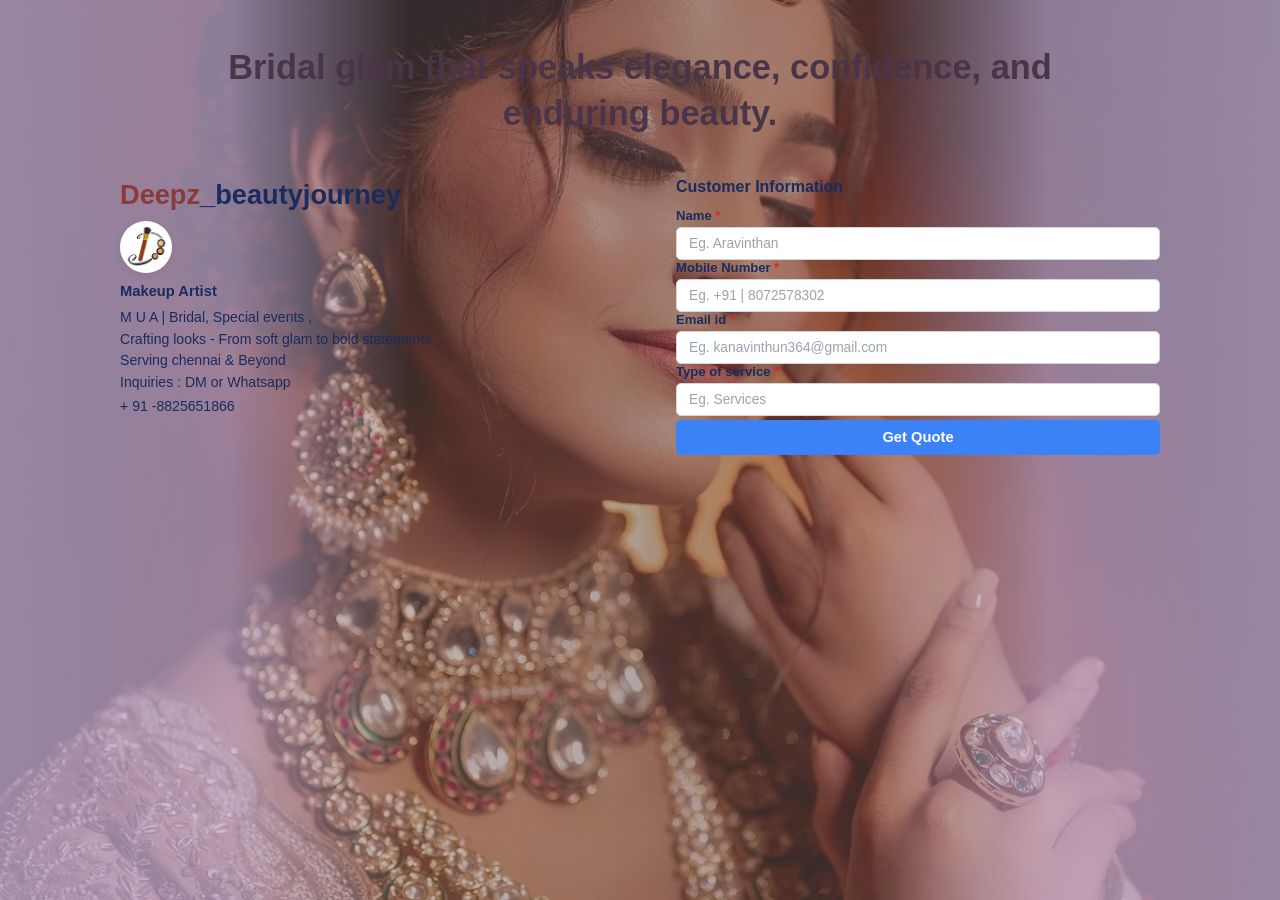
==== index.html @ bade5e91 "initial commit" ====
<!DOCTYPE html>
<html lang="en">
<head>
  <meta charset="UTF-8" />
  <meta name="viewport" content="width=device-width, initial-scale=1.0" />
  <title>Deepz_beautyjourney | Makeup Artist</title>
  <link rel="stylesheet" href="styles.css" />
</head>
<body>
  <div class="page-bg" aria-hidden="true"></div>
  <div class="page">
    <h1 class="header-slogan" id="slogan">Bridal glam that speaks elegance, confidence, and enduring beauty.</h1>

    <main class="main-content">
      <section class="profile-section" aria-label="Artist information">
        <h2 class="profile-name">
          <span class="profile-name-primary" id="profile-name-primary">Deepz</span><span class="profile-name-secondary" id="profile-name-secondary">_beautyjourney</span>
        </h2>
        <div class="profile-logo">
          <img src="icon.png" alt="" />
        </div>
        <p class="profile-title" id="profile-title">Makeup Artist</p>
        <div class="profile-details">
          <p id="profile-tagline">M U A | Bridal, Special events ,</p>
          <p id="profile-description">Crafting looks - From soft glam to bold statements</p>
          <p id="profile-location">Serving chennai &amp; Beyond</p>
          <p id="profile-inquiries">Inquiries : DM or Whatsapp</p>
          <p class="profile-phone" id="profile-phone">+ 91 -8825651866</p>
        </div>
      </section>

      <section class="form-section" aria-label="Customer information form">
        <h2 class="form-title" id="form-title">Customer Information</h2>
        <form id="quote-form" novalidate action="#" method="post">
          <div class="form-group">
            <label for="name">Name <span class="required">*</span></label>
            <input type="text" id="name" name="name" placeholder="Eg. Aravinthan" required />
            <span class="error-msg" id="error-name">Please enter your name</span>
          </div>
          <div class="form-group">
            <label for="mobile">Mobile Number <span class="required">*</span></label>
            <input type="tel" id="mobile" name="mobile" placeholder="Eg. +91 | 8072578302" maxlength="10" inputmode="numeric" pattern="[0-9]{10}" required />
            <span class="error-msg" id="error-mobile">Please enter a 10 digit mobile number</span>
          </div>
          <div class="form-group">
            <label for="email">Email id <span class="required">*</span></label>
            <input type="email" id="email" name="email" placeholder="Eg. kanavinthun364@gmail.com" required />
            <span class="error-msg" id="error-email">Please enter your email id</span>
          </div>
          <div class="form-group">
            <label for="service">Type of service <span class="required">*</span></label>
            <input type="text" id="service" name="service" placeholder="Eg. Services" required />
            <span class="error-msg" id="error-service">Please enter type of service</span>
          </div>
          <button type="submit" class="submit-btn" id="submit-btn">Get Quote</button>
        </form>
      </section>
    </main>
  </div>

  <script src="content.js"></script>
  <script>
    function applyPageContent(data) {
      if (!data) return;

      document.getElementById("slogan").textContent = data.header.slogan;
      var namePrimary = document.getElementById("profile-name-primary");
      var nameSecondary = document.getElementById("profile-name-secondary");
      namePrimary.textContent = data.profile.namePrimary;
      nameSecondary.textContent = data.profile.nameSecondary;
      if (data.profile.namePrimaryColor) namePrimary.style.color = data.profile.namePrimaryColor;
      if (data.profile.nameSecondaryColor) nameSecondary.style.color = data.profile.nameSecondaryColor;
      document.getElementById("profile-title").textContent = data.profile.title;
      document.getElementById("profile-tagline").textContent = data.profile.tagline;
      document.getElementById("profile-description").textContent = data.profile.description;
      document.getElementById("profile-location").textContent = data.profile.location;
      document.getElementById("profile-inquiries").textContent = data.profile.inquiries;
      document.getElementById("profile-phone").textContent = data.profile.phone;
      document.getElementById("form-title").textContent = data.form.title;
      document.getElementById("submit-btn").textContent = data.form.submitButton;

      data.form.fields.forEach(function (field) {
        var input = document.getElementById(field.id);
        if (input) {
          input.placeholder = field.placeholder;
          input.required = field.required;
          if (field.maxLength) input.maxLength = field.maxLength;
          if (field.type !== "textarea") {
            input.type = field.type;
          }
          var label = document.querySelector('label[for="' + field.id + '"]');
          if (label) {
            label.innerHTML = field.label + ' <span class="required">*</span>';
          }
        }
      });
    }

    applyPageContent(window.pageContent);

    var responseFileHandle = null;

    function formatResponseEntry(formData) {
      var now = new Date();
      return {
        submitted_at: now.toLocaleString("en-IN", { hour12: false }),
        name: formData.name,
        mobile: formData.mobile,
        email: formData.email,
        service: formData.service
      };
    }

    function getResponseFileHandle() {
      if (responseFileHandle) {
        return Promise.resolve(responseFileHandle);
      }
      if (!window.showOpenFilePicker) {
        return Promise.reject(new Error("File picker not supported"));
      }
      return window.showOpenFilePicker({
        id: "deepz-response-file",
        multiple: false,
        suggestedName: "ResponseFile.json",
        types: [{ description: "JSON", accept: { "application/json": [".json"] } }]
      }).then(function (handles) {
        responseFileHandle = handles[0];
        return responseFileHandle;
      });
    }

    function saveToResponseFileClient(entry) {
      return getResponseFileHandle().then(function (handle) {
        return handle.getFile().then(function (file) {
          return file.text().then(function (existing) {
            var responses = [];
            if (existing.trim()) {
              try {
                var parsed = JSON.parse(existing);
                if (Array.isArray(parsed)) {
                  responses = parsed;
                }
              } catch (err) {
                responses = [];
              }
            }
            responses.push(entry);
            var jsonText = JSON.stringify(responses, null, 2);
            return handle.createWritable().then(function (writable) {
              return writable.write(jsonText).then(function () {
                return writable.close();
              });
            });
          });
        });
      }).then(function () {
        return { ok: true, data: { success: true } };
      });
    }

    function saveSubmissionToFile(formData) {
      var isHttp = window.location.protocol === "http:" || window.location.protocol === "https:";

      if (isHttp) {
        return fetch("save.php", {
          method: "POST",
          headers: { "Content-Type": "application/json" },
          body: JSON.stringify(formData)
        }).then(function (res) {
          return res.text().then(function (text) {
            var data = {};
            try {
              data = JSON.parse(text);
            } catch (err) {
              data = { success: false, message: "Save failed" };
            }
            return { ok: res.ok, data: data };
          });
        }).catch(function () {
          var entry = formatResponseEntry(formData);
          return saveToResponseFileClient(entry);
        });
      }

      var entry = formatResponseEntry(formData);
      return saveToResponseFileClient(entry);
    }

    var fields = [
      { id: "name", error: "error-name", emptyMsg: "Please enter your name" },
      { id: "mobile", error: "error-mobile", emptyMsg: "Please enter a 10 digit mobile number", invalidMsg: "Please enter a 10 digit mobile number" },
      { id: "email", error: "error-email", emptyMsg: "Please enter your email id" },
      { id: "service", error: "error-service", emptyMsg: "Please enter type of service" }
    ];

    function validateForm() {
      var valid = true;
      fields.forEach(function (field) {
        var input = document.getElementById(field.id);
        var errorEl = document.getElementById(field.error);
        if (!input || !errorEl) return;

        var value = input.value.trim();
        var empty = !value;
        var emailInvalid = field.id === "email" && value && !/^[^\s@]+@[^\s@]+\.[^\s@]+$/.test(value);
        var mobileInvalid = field.id === "mobile" && value && !/^[0-9]{10}$/.test(value);

        if (empty) {
          errorEl.textContent = field.emptyMsg;
          errorEl.classList.add("show");
          input.classList.add("invalid");
          valid = false;
        } else if (mobileInvalid) {
          errorEl.textContent = field.invalidMsg;
          errorEl.classList.add("show");
          input.classList.add("invalid");
          valid = false;
        } else if (emailInvalid) {
          errorEl.textContent = "Please enter a valid email id";
          errorEl.classList.add("show");
          input.classList.add("invalid");
          valid = false;
        } else {
          errorEl.classList.remove("show");
          input.classList.remove("invalid");
        }
      });
      return valid;
    }

    var mobileInput = document.getElementById("mobile");
    if (mobileInput) {
      mobileInput.addEventListener("input", function () {
        this.value = this.value.replace(/\D/g, "").slice(0, 10);
        var errorEl = document.getElementById("error-mobile");
        if (/^[0-9]{10}$/.test(this.value)) {
          errorEl.classList.remove("show");
          this.classList.remove("invalid");
        }
      });
    }

    fields.forEach(function (field) {
      if (field.id === "mobile") return;
      var input = document.getElementById(field.id);
      if (!input) return;
      input.addEventListener("input", function () {
        var errorEl = document.getElementById(field.error);
        if (this.value.trim()) {
          errorEl.classList.remove("show");
          this.classList.remove("invalid");
        }
      });
    });

    document.getElementById("quote-form").addEventListener("submit", function (e) {
      e.preventDefault();
      if (!validateForm()) return;

      var form = e.target;
      var submitBtn = document.getElementById("submit-btn");
      var formData = {
        name: document.getElementById("name").value.trim(),
        mobile: document.getElementById("mobile").value.trim(),
        email: document.getElementById("email").value.trim(),
        service: document.getElementById("service").value.trim()
      };

      submitBtn.disabled = true;

      saveSubmissionToFile(formData)
        .then(function (result) {
          if (result.ok && result.data.success) {
            alert("Thank you! Your quote request has been received.");
            form.reset();
          } else {
            alert(result.data.message || "Could not save. Please try again.");
          }
        })
        .catch(function () {
          alert("Could not save to ResponseFile.json. Please select ResponseFile.json when asked.");
        })
        .finally(function () {
          submitBtn.disabled = false;
        });
    });
  </script>
</body>
</html>
---- styles.css ----
*,
*::before,
*::after {
  box-sizing: border-box;
  margin: 0;
  padding: 0;
}

:root {
  --headline-color: #4a3548;
  --text-blue: #1a2b5f;
  --name-primary: #8b3a3a;
  --button-blue: #3b82f6;
  --button-hover: #2563eb;
  --input-border: #d1d5db;
  --required-red: #dc2626;
}

html {
  font-size: 16px;
}

body {
  min-height: 100vh;
  font-family: "Segoe UI", Roboto, Arial, sans-serif;
  color: var(--text-blue);
  overflow-x: hidden;
}

.page-bg {
  position: fixed;
  inset: 0;
  z-index: 0;
  min-height: 100vh;
  background-color: #d8c8d8;
  background-image:
    linear-gradient(
      to right,
      rgba(188, 168, 208, 0.78) 0%,
      rgba(188, 168, 208, 0.72) 18%,
      rgba(110, 85, 95, 0.42) 32%,
      rgba(95, 75, 85, 0.48) 50%,
      rgba(110, 85, 95, 0.42) 68%,
      rgba(188, 168, 208, 0.72) 82%,
      rgba(188, 168, 208, 0.78) 100%
    ),
    url("Background.jpeg");
  background-position: center center, center center;
  background-size: 100% 100%, cover;
  background-repeat: no-repeat, no-repeat;
}

.page {
  position: relative;
  z-index: 1;
  min-height: 100vh;
  display: flex;
  flex-direction: column;
  align-items: center;
  padding: 2.75rem 2rem 3rem;
}

.header-slogan {
  font-family: "Segoe UI", Roboto, Arial, sans-serif;
  font-size: clamp(1.5rem, 3.2vw, 2.15rem);
  font-weight: 700;
  color: var(--headline-color);
  text-align: center;
  margin-bottom: 2.5rem;
  line-height: 1.35;
  max-width: 900px;
  padding: 0 0.5rem;
}

.main-content {
  display: grid;
  grid-template-columns: 1fr 1fr;
  gap: 1.5rem 4.5rem;
  width: 100%;
  max-width: 1040px;
  align-items: start;
}

.profile-section {
  display: flex;
  flex-direction: column;
  gap: 0.2rem;
  padding-top: 0.15rem;
}

.profile-name {
  font-size: clamp(1.3rem, 2.4vw, 1.7rem);
  font-weight: 700;
  margin-bottom: 0.4rem;
  line-height: 1.2;
}

.profile-name-primary {
  color: var(--name-primary);
}

.profile-name-secondary {
  color: var(--text-blue);
}

.profile-logo {
  width: 52px;
  height: 52px;
  border-radius: 50%;
  background: #fff;
  display: flex;
  align-items: center;
  justify-content: center;
  margin-bottom: 0.4rem;
  box-shadow: 0 2px 8px rgba(0, 0, 0, 0.08);
  overflow: hidden;
  flex-shrink: 0;
}

.profile-logo img {
  width: 90%;
  height: 90%;
  object-fit: contain;
}

.profile-title {
  font-size: 0.92rem;
  font-weight: 700;
  color: var(--text-blue);
  margin-bottom: 0.3rem;
}

.profile-details {
  display: flex;
  flex-direction: column;
  gap: 0.05rem;
  font-size: 0.88rem;
  line-height: 1.48;
  color: var(--text-blue);
}

.profile-phone {
  margin-top: 0.15rem;
  font-weight: 500;
}

.form-section {
  display: flex;
  flex-direction: column;
  gap: 0.7rem;
  padding-top: 0.1rem;
}

.form-title {
  font-size: 1rem;
  font-weight: 700;
  color: var(--text-blue);
  margin-bottom: 0.05rem;
}

.form-group {
  display: flex;
  flex-direction: column;
  gap: 0.25rem;
}

.form-group label {
  font-size: 0.82rem;
  font-weight: 600;
  color: var(--text-blue);
}

.required {
  color: var(--required-red);
}

.form-group input,
.form-group textarea {
  width: 100%;
  padding: 0.5rem 0.75rem;
  border: 1px solid var(--input-border);
  border-radius: 5px;
  background: #fff;
  font-size: 0.86rem;
  font-family: inherit;
  color: var(--text-blue);
  outline: none;
  transition: border-color 0.2s, box-shadow 0.2s;
  resize: vertical;
}

.form-group textarea {
  min-height: 100px;
}

.form-group input::placeholder,
.form-group textarea::placeholder {
  color: #9ca3af;
}

.form-group input:focus,
.form-group textarea:focus {
  border-color: var(--button-blue);
  box-shadow: 0 0 0 2px rgba(59, 130, 246, 0.15);
}

.form-group input.invalid,
.form-group textarea.invalid {
  border-color: var(--required-red);
}

.error-msg {
  display: none;
  font-size: 0.74rem;
  color: var(--required-red);
}

.error-msg.show {
  display: block;
}

.submit-btn {
  margin-top: 0.2rem;
  width: 100%;
  padding: 0.6rem 1.5rem;
  background: var(--button-blue);
  color: #fff;
  border: none;
  border-radius: 5px;
  font-size: 0.92rem;
  font-weight: 600;
  cursor: pointer;
  transition: background 0.2s;
}

.submit-btn:hover {
  background: var(--button-hover);
}

.submit-btn:active {
  transform: scale(0.99);
}

.submit-btn:disabled {
  opacity: 0.7;
  cursor: not-allowed;
}

@media (max-width: 768px) {
  .page-bg {
    background-position: center center, center center;
    background-size: 100% 100%, cover;
  }

  .page {
    padding: 1.75rem 1.25rem 2.5rem;
  }

  .main-content {
    grid-template-columns: 1fr;
    gap: 1.75rem;
  }

  .header-slogan {
    margin-bottom: 1.5rem;
    font-size: 1.3rem;
  }
}
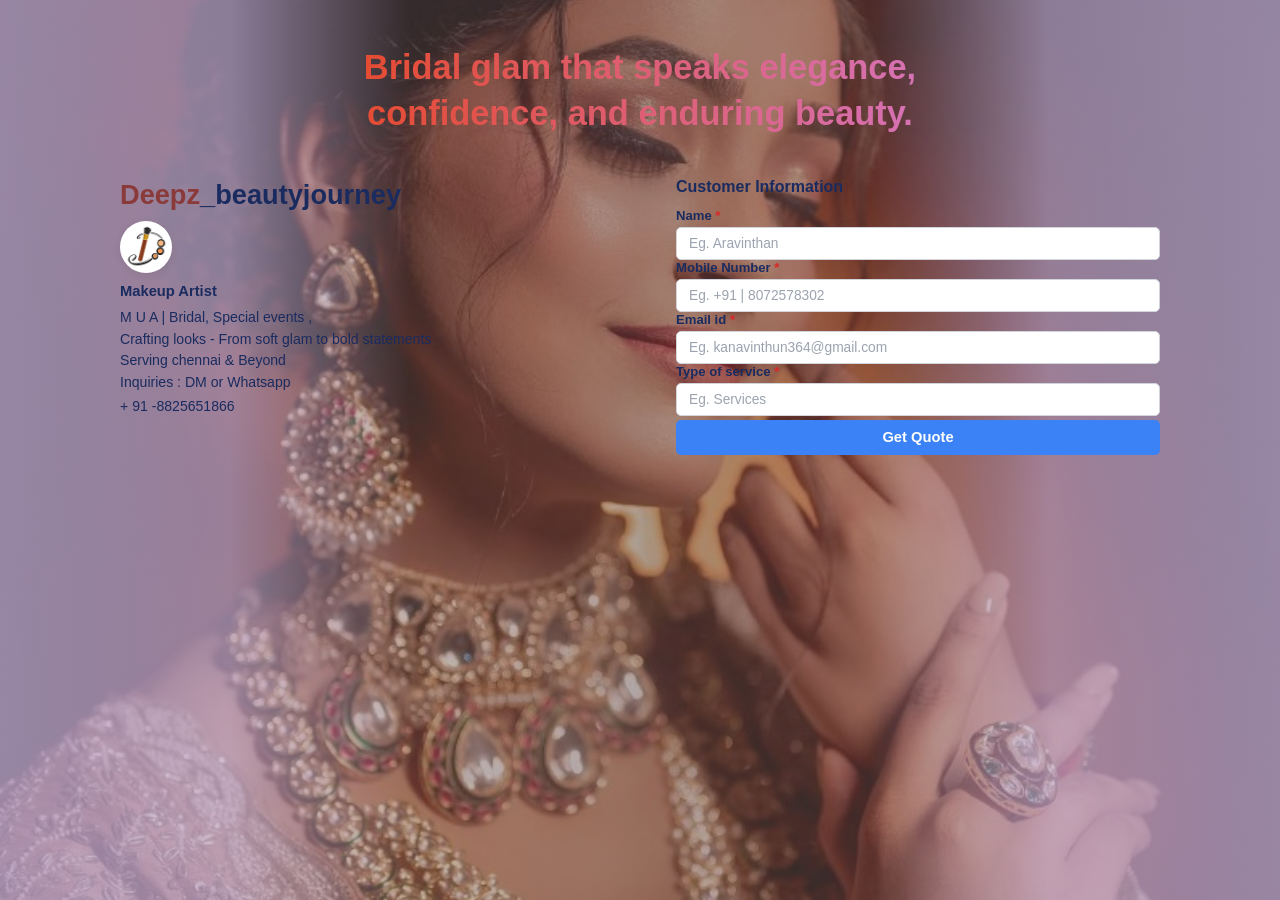
==== commit b50141c4: "changes-kanimozhi" ====
--- a/index.html
+++ b/index.html
@@ -9,7 +9,7 @@
 <body>
   <div class="page-bg" aria-hidden="true"></div>
   <div class="page">
-    <h1 class="header-slogan" id="slogan">Bridal glam that speaks elegance, confidence, and enduring beauty.</h1>
+    <h1 class="header-slogan" id="slogan">Bridal glam that speaks elegance,<br />confidence, and enduring beauty.</h1>
 
     <main class="main-content">
       <section class="profile-section" aria-label="Artist information">
@@ -63,7 +63,7 @@
     function applyPageContent(data) {
       if (!data) return;
 
-      document.getElementById("slogan").textContent = data.header.slogan;
+      document.getElementById("slogan").innerHTML = data.header.slogan;
       var namePrimary = document.getElementById("profile-name-primary");
       var nameSecondary = document.getElementById("profile-name-secondary");
       namePrimary.textContent = data.profile.namePrimary;
--- a/styles.css
+++ b/styles.css
@@ -18,10 +18,13 @@
 
 html {
   font-size: 16px;
+  height: 100%;
 }
 
 body {
+  min-height: 100%;
   min-height: 100vh;
+  min-height: 100dvh;
   font-family: "Segoe UI", Roboto, Arial, sans-serif;
   color: var(--text-blue);
   overflow-x: hidden;
@@ -29,31 +32,47 @@
 
 .page-bg {
   position: fixed;
+  top: 0;
+  left: 0;
+  width: 100%;
+  height: 100%;
+  min-height: 100vh;
+  min-height: 100dvh;
+  z-index: 0;
+  overflow: hidden;
+  background-color: #2a1810;
+}
+
+.page-bg::before {
+  content: "";
+  position: absolute;
   inset: 0;
-  z-index: 0;
-  min-height: 100vh;
-  background-color: #d8c8d8;
-  background-image:
-    linear-gradient(
-      to right,
-      rgba(188, 168, 208, 0.78) 0%,
-      rgba(188, 168, 208, 0.72) 18%,
-      rgba(110, 85, 95, 0.42) 32%,
-      rgba(95, 75, 85, 0.48) 50%,
-      rgba(110, 85, 95, 0.42) 68%,
-      rgba(188, 168, 208, 0.72) 82%,
-      rgba(188, 168, 208, 0.78) 100%
-    ),
-    url("Background.jpeg");
-  background-position: center center, center center;
-  background-size: 100% 100%, cover;
-  background-repeat: no-repeat, no-repeat;
+  background: url("Background.jpeg") center center / cover no-repeat;
+  transform: scale(1.03);
+}
+
+.page-bg::after {
+  content: "";
+  position: absolute;
+  inset: 0;
+  background: linear-gradient(
+    to right,
+    rgba(188, 168, 208, 0.78) 0%,
+    rgba(188, 168, 208, 0.72) 18%,
+    rgba(110, 85, 95, 0.42) 32%,
+    rgba(95, 75, 85, 0.48) 50%,
+    rgba(110, 85, 95, 0.42) 68%,
+    rgba(188, 168, 208, 0.72) 82%,
+    rgba(188, 168, 208, 0.78) 100%
+  );
+  pointer-events: none;
 }
 
 .page {
   position: relative;
   z-index: 1;
   min-height: 100vh;
+  min-height: 100dvh;
   display: flex;
   flex-direction: column;
   align-items: center;
@@ -64,12 +83,16 @@
   font-family: "Segoe UI", Roboto, Arial, sans-serif;
   font-size: clamp(1.5rem, 3.2vw, 2.15rem);
   font-weight: 700;
-  color: var(--headline-color);
   text-align: center;
   margin-bottom: 2.5rem;
   line-height: 1.35;
   max-width: 900px;
   padding: 0 0.5rem;
+  background: linear-gradient(90deg, #e54b31 0%, #d672b6 100%);
+  -webkit-background-clip: text;
+  background-clip: text;
+  -webkit-text-fill-color: transparent;
+  color: transparent;
 }
 
 .main-content {
@@ -247,11 +270,6 @@
 }
 
 @media (max-width: 768px) {
-  .page-bg {
-    background-position: center center, center center;
-    background-size: 100% 100%, cover;
-  }
-
   .page {
     padding: 1.75rem 1.25rem 2.5rem;
   }
